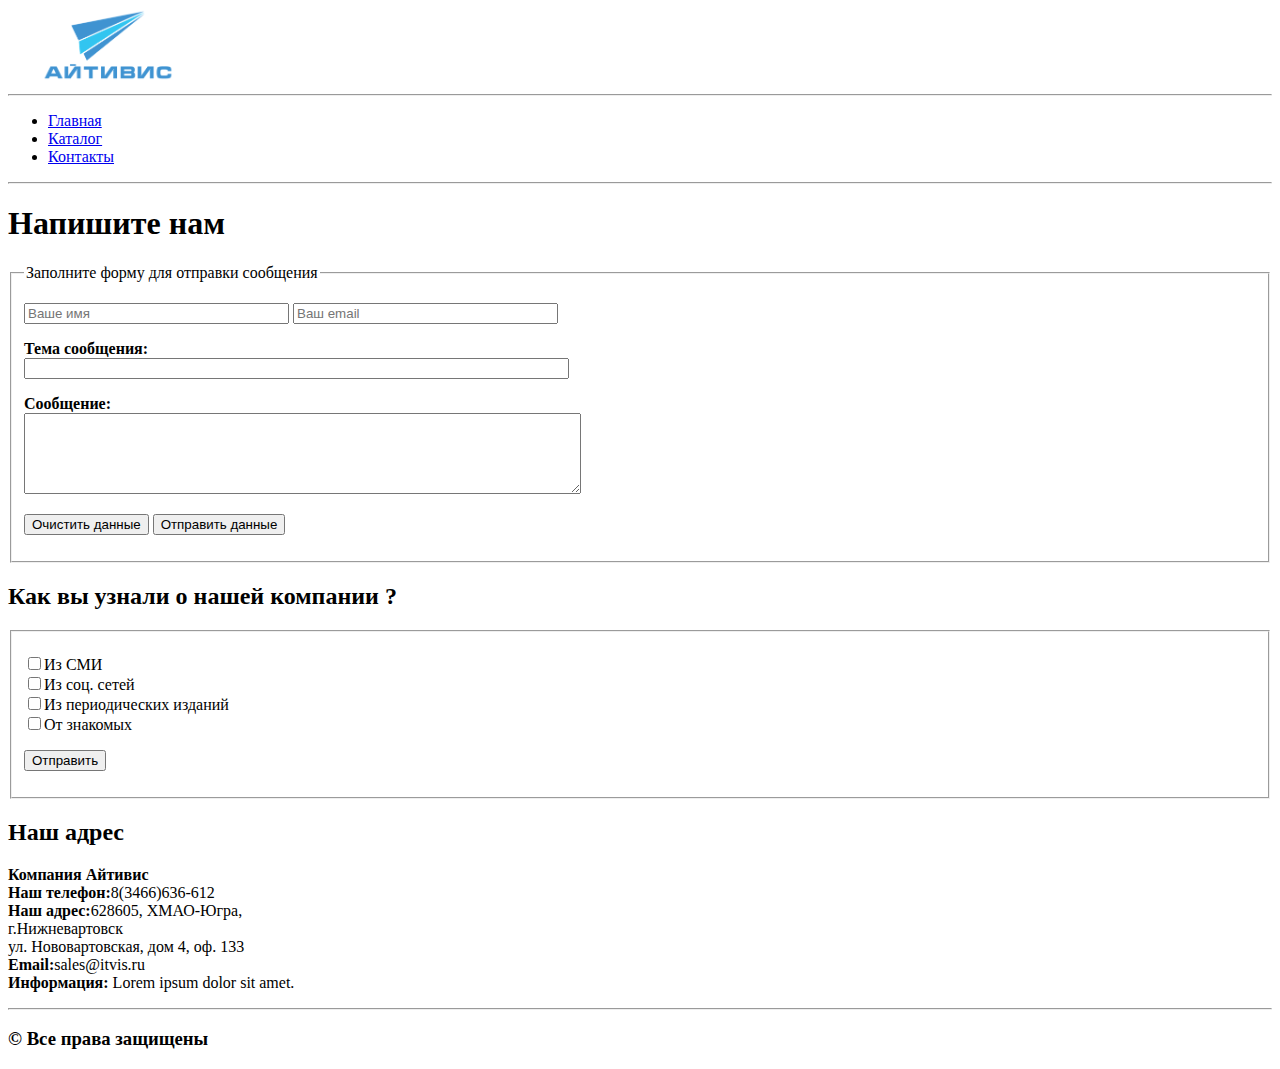
==== about/contacts.html @ bf06f88f "Изменение проекта в рамках второго занятия" ====
<!DOCTYPE html>
<html>
<head>
    <meta charset="utf-8">
    <title>Контакты</title>
</head>
<body>
   <img src="../images/logo.png"
       alt="Логотип компании Айтивис"
       title="Наш замечательный логотип"
       width="200">
    <hr>   
    <ul>
        <li><a href="../index.html">Главная</a></li>
        <li><a href="../services/catalog.html">Каталог</a></li>
        <li><a href="contacts.html">Контакты</a></li>
    </ul>
    <hr>
    <h1>Напишите нам</h1>
    <form action="">
        <fieldset>
            <legend>Заполните форму для отправки сообщения</legend>
            <p>
                <input type="text" size="30" placeholder="Ваше имя">
                <input type="email" size="30" placeholder="Ваш email">
            </p>
            <p>
                <b>Тема сообщения:</b><br>
                <input type="text" size="65">
            </p>
            <p>
                <b>Сообщение:</b><br>
                <textarea name="comment" cols="67" rows="5"></textarea>
            </p>
            <p>
                <input type="reset" value="Очистить данные">
                <input type="button" value="Отправить данные">
            </p>
        </fieldset>
    </form>
    <h2>Как вы узнали о нашей компании ?</h2>
    <form action="">
        <fieldset>
            <p>
                <input type="checkbox" name="option1" value="a1">Из СМИ<Br>
                <input type="checkbox" name="option2" value="a2">Из соц. сетей<Br>
                <input type="checkbox" name="option3" value="a3">Из периодических изданий<Br> 
                <input type="checkbox" name="option4" value="a4">От знакомых
            </p>
            <p>
                <input type="submit" value="Отправить">
            </p>
        </fieldset>
    </form>
    <h2>Наш адрес</h2>
    <p>
        <b>Компания Айтивис</b><br>
        <b>Наш телефон:</b>8(3466)636-612 <br>
        <b>Наш адрес:</b>628605, ХМАО-Югра, <br>
        г.Нижневартовск <br>
        ул. Нововартовская, дом 4, оф. 133 <br>
        <b>Email:</b>sales@itvis.ru <br>
        <b>Информация:</b> Lorem ipsum dolor sit amet.
    </p>
    <script type="text/javascript" charset="utf-8" async src="https://api-maps.yandex.ru/services/constructor/1.0/js/?sid=J0FP3RYhem2LzTE7y1qz2ZGeriMK-WW8&amp;width=100%25&amp;height=400&amp;lang=ru_RU&amp;sourceType=constructor&amp;scroll=true"></script>
    <hr>
    <h3>&copy; Все права защищены</h3>
</body>    
</html>
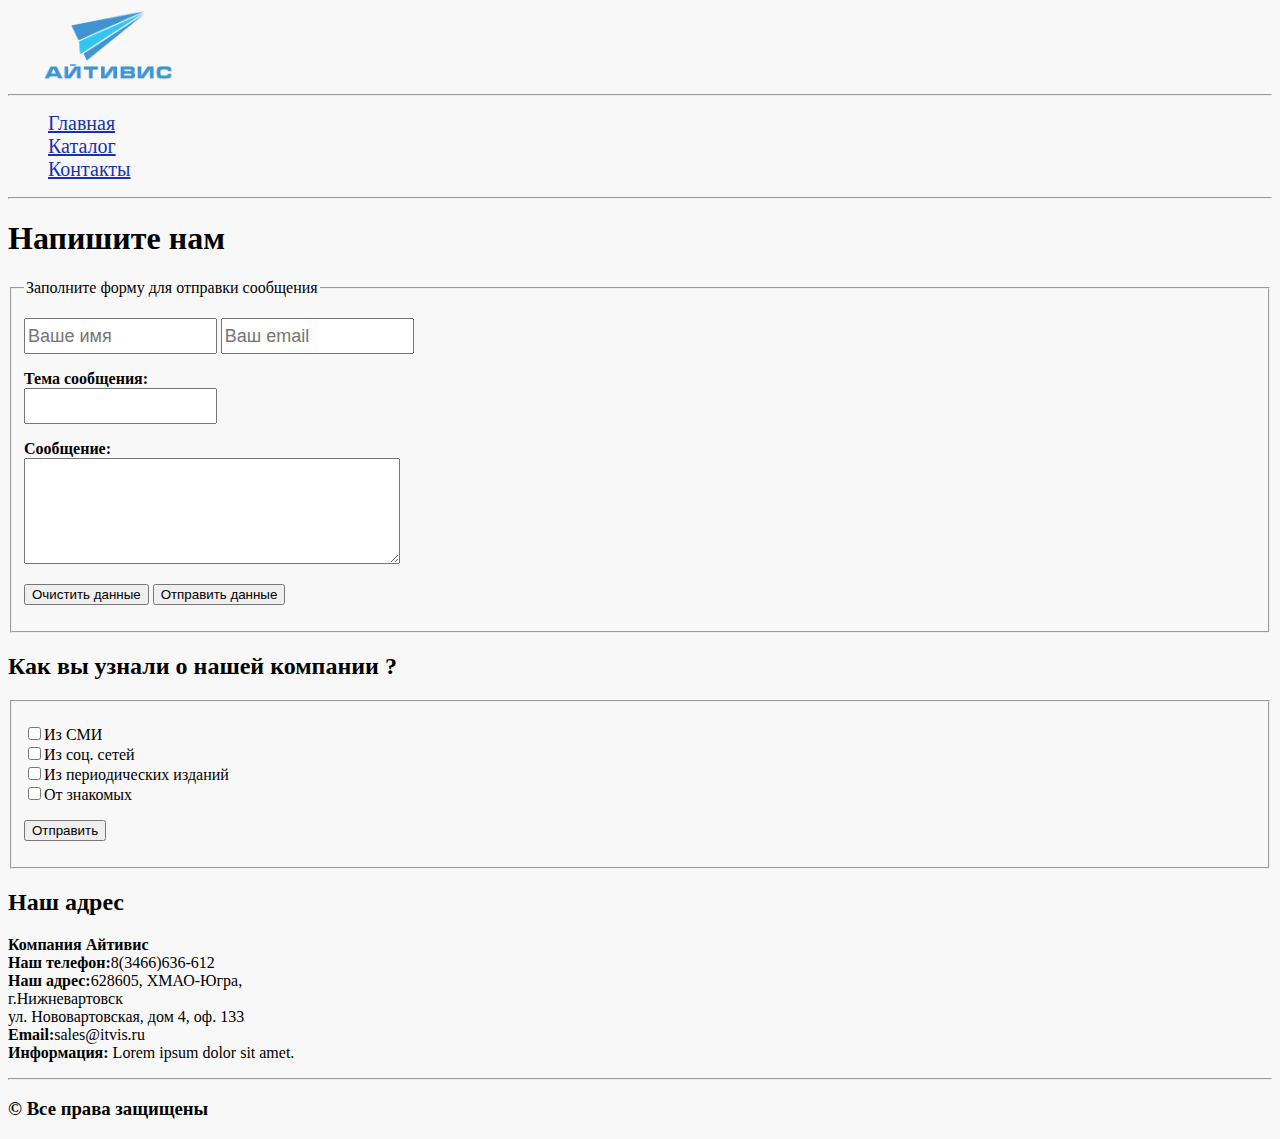
==== commit 90eaef45: "Изменение проекта в рамках второго занятия" ====
--- a/about/contacts.html
+++ b/about/contacts.html
@@ -3,6 +3,7 @@
 <head>
     <meta charset="utf-8">
     <title>Контакты</title>
+    <link rel="stylesheet" type="text/css" href="../css/style.css">
 </head>
 <body>
    <img src="../images/logo.png"
@@ -10,7 +11,7 @@
        title="Наш замечательный логотип"
        width="200">
     <hr>   
-    <ul>
+    <ul class="menu">
         <li><a href="../index.html">Главная</a></li>
         <li><a href="../services/catalog.html">Каталог</a></li>
         <li><a href="contacts.html">Контакты</a></li>
--- a/css/style.css
+++ b/css/style.css
@@ -0,0 +1,75 @@
+/*---------- Задаём фон сайта ------------*/	
+body {
+	background: #f8f8f8;
+}
+
+/*---------- Задаём стиль для меню сайта ------------*/
+.menu li{
+	font-style: bold;
+	font-size: 20px;
+	list-style-type: none;
+}
+.menu li a {
+	color: #1631ae;
+}
+
+/*---------- Задаём стиль для страниц товаров ------------*/
+.h1Service {
+	color: black;
+	font-size: 18px;
+	font-weight: 400;
+	background-color: #eaeaea;
+	text-align: center;
+}
+
+.h2Service {
+	color: black;
+	font-size: 18px;
+	font-weight: 400;
+}
+
+.descService {
+	color: #707070;
+	font-size: 14px;
+	font-style: italic;
+	line-height: 16px;
+}
+
+.desc2Service {
+	color: #484343;
+	font-size: 16px;
+	font-weight: 400;
+	line-height: 24px;
+	text-align: left;
+}
+
+.listDesc li{
+	font-style: italic;
+	font-size: 15px;
+	list-style-image: url(../images/services/menu_item.png)
+}
+
+.imgBorder {
+	border: 1px solid black;
+}
+/*---------- Задаём стиль для страницы контактов ------------*/
+input[type="text"] {
+	width: 15%;
+	height: 30px;
+	font-size: 18px;
+	color: #1b1bb3;
+}
+
+input[type="email"] {
+	width: 15%;
+	height: 30px;
+	font-size: 18px;
+	color: #1b1bb3;
+}
+
+textarea {
+	width: 30%;
+	height: 100px;
+	font-size: 16px;
+	color: darkblue;
+}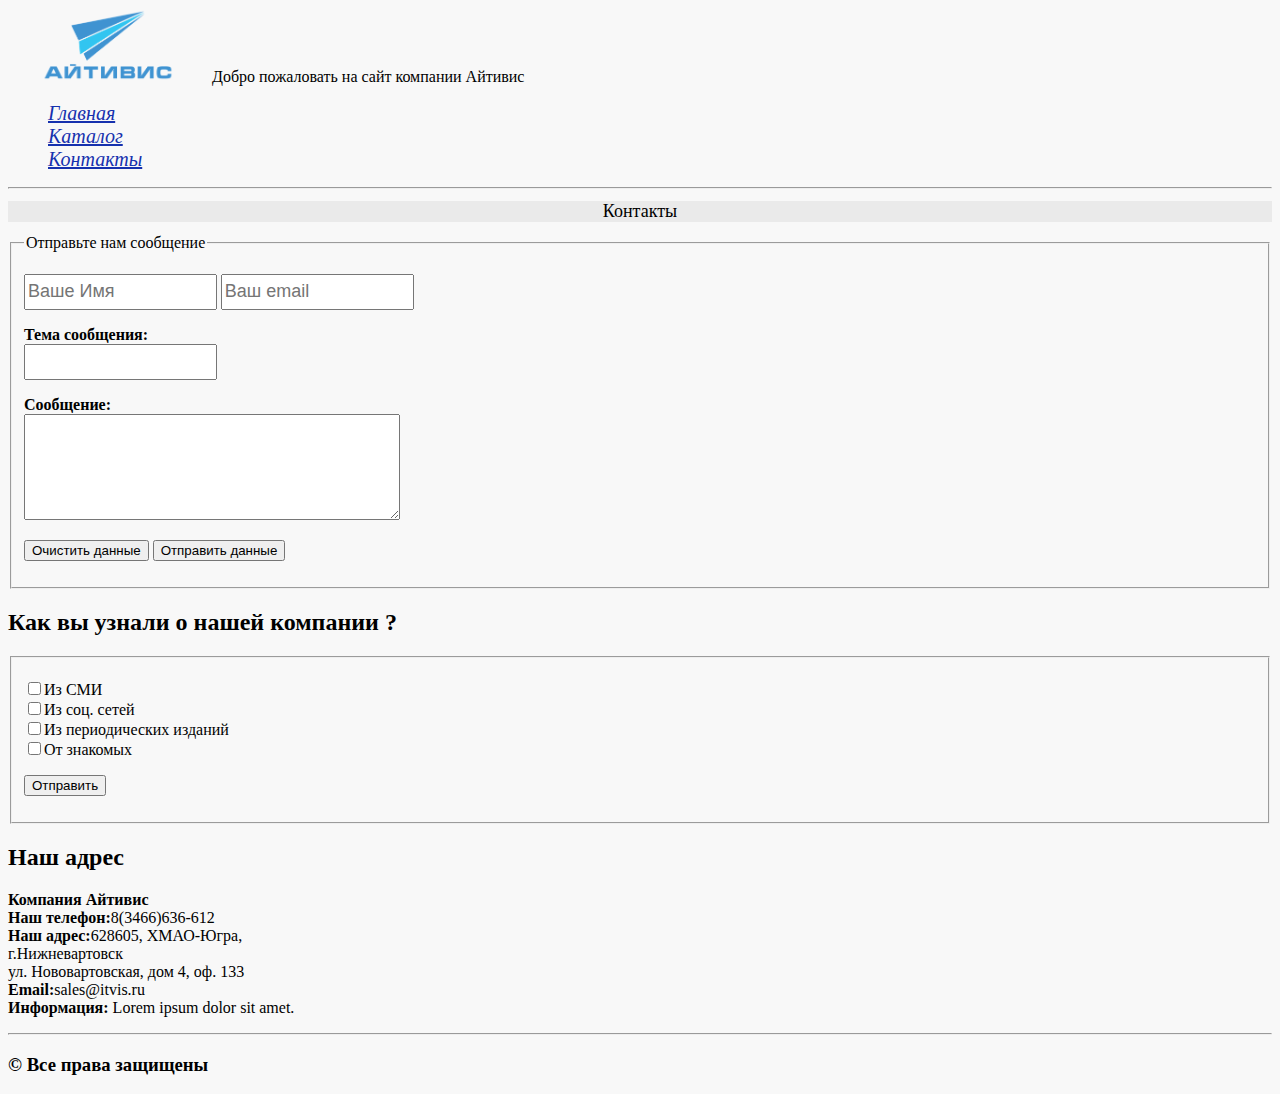
==== commit 13d5f516: "Изменение проекта в рамках четвёртого занятия" ====
--- a/about/contacts.html
+++ b/about/contacts.html
@@ -1,26 +1,28 @@
 <!DOCTYPE html>
-<html>
+<html lang="ru">
 <head>
-    <meta charset="utf-8">
+    <meta charset="UTF-8">
     <title>Контакты</title>
-    <link rel="stylesheet" type="text/css" href="../css/style.css">
+    <link rel="stylesheet" href="../css/style.css">
 </head>
 <body>
-   <img src="../images/logo.png"
-       alt="Логотип компании Айтивис"
-       title="Наш замечательный логотип"
-       width="200">
-    <hr>   
-    <ul class="menu">
-        <li><a href="../index.html">Главная</a></li>
-        <li><a href="../services/catalog.html">Каталог</a></li>
-        <li><a href="contacts.html">Контакты</a></li>
-    </ul>
-    <hr>
-    <h1>Напишите нам</h1>
-    <form action="">
+   <div class="header">
+       <img src="../images/logo.png"
+            alt="Логотип компании Айтивис"
+            title="Наш замечательный логотип"
+            width="200">
+       Добро пожаловать на сайт компании Айтивис
+       <ul class="menu">
+            <li><a href="../index.html">Главная</a></li>
+            <li><a href="../services/catalog.html">Каталог</a></li>
+            <li><a href="contacts.html">Контакты</a></li>
+       </ul>
+   </div>
+   <hr>
+   <h1 class="h1Service">Контакты</h1>
+   <form action="">
         <fieldset>
-            <legend>Заполните форму для отправки сообщения</legend>
+            <legend>Отправьте нам сообщение</legend>
             <p>
                 <input type="text" size="30" placeholder="Ваше имя">
                 <input type="email" size="30" placeholder="Ваш email">
@@ -38,9 +40,9 @@
                 <input type="button" value="Отправить данные">
             </p>
         </fieldset>
-    </form>
-    <h2>Как вы узнали о нашей компании ?</h2>
-    <form action="">
+   </form>
+   <h2>Как вы узнали о нашей компании ?</h2>
+   <form action="">
         <fieldset>
             <p>
                 <input type="checkbox" name="option1" value="a1">Из СМИ<Br>
@@ -52,9 +54,9 @@
                 <input type="submit" value="Отправить">
             </p>
         </fieldset>
-    </form>
-    <h2>Наш адрес</h2>
-    <p>
+   </form>
+   <h2>Наш адрес</h2>
+   <p>
         <b>Компания Айтивис</b><br>
         <b>Наш телефон:</b>8(3466)636-612 <br>
         <b>Наш адрес:</b>628605, ХМАО-Югра, <br>
@@ -62,9 +64,17 @@
         ул. Нововартовская, дом 4, оф. 133 <br>
         <b>Email:</b>sales@itvis.ru <br>
         <b>Информация:</b> Lorem ipsum dolor sit amet.
-    </p>
-    <script type="text/javascript" charset="utf-8" async src="https://api-maps.yandex.ru/services/constructor/1.0/js/?sid=J0FP3RYhem2LzTE7y1qz2ZGeriMK-WW8&amp;width=100%25&amp;height=400&amp;lang=ru_RU&amp;sourceType=constructor&amp;scroll=true"></script>
-    <hr>
-    <h3>&copy; Все права защищены</h3>
+   </p>
+   <script
+           type="text/javascript"
+           charset="utf-8"
+           async
+           src="https://api-maps.yandex.ru/services/constructor/1.0/js/?sid=J0FP3RYhem2LzTE7y1qz2ZGeriMK-WW8&amp;width=100%25&amp;height=400&amp;lang=ru_RU&amp;sourceType=constructor&amp;scroll=true">
+
+   </script>
+   <hr>
+   <div class="footer">
+       <h3>&copy; Все права защищены</h3>
+   </div>
 </body>    
 </html>--- a/css/style.css
+++ b/css/style.css
@@ -5,12 +5,15 @@
 
 /*---------- Задаём стиль для меню сайта ------------*/
 .menu li{
-	font-style: bold;
+	font-style: italic;
 	font-size: 20px;
 	list-style-type: none;
 }
 .menu li a {
 	color: #1631ae;
+}
+.menu li a:hover {
+    color: #61b4cf;
 }
 
 /*---------- Задаём стиль для страниц товаров ------------*/
@@ -52,12 +55,20 @@
 .imgBorder {
 	border: 1px solid black;
 }
+
+.imgBorder:hover {
+    /*Можно сделать цвет фона для рамки*/
+    /*border: 1px solid #f8f8f8;*/
+    /*Можно сделать прозрачную рамку, если фон неоднородный*/
+    border-color: transparent;
+}
 /*---------- Задаём стиль для страницы контактов ------------*/
 input[type="text"] {
 	width: 15%;
 	height: 30px;
 	font-size: 18px;
 	color: #1b1bb3;
+    text-transform: capitalize;
 }
 
 input[type="email"] {
@@ -67,9 +78,35 @@
 	color: #1b1bb3;
 }
 
+input:focus[type="email"] {
+    width: 15%;
+    height: 30px;
+    font-size: 18px;
+    color: #000;
+    background: #61b4cf;
+}
+
 textarea {
 	width: 30%;
 	height: 100px;
 	font-size: 16px;
 	color: darkblue;
+    text-transform: capitalize;
+}
+/*---------- Задаём стиль для таблиц ------------*/
+table {
+    border: 2px solid #000;
+    border-collapse: collapse;
+    width: 30%;
+    height: 200px;
+}
+
+td {
+    border: 2px solid #000;
+    text-align: center;
+    background: #61b4cf;
+}
+
+.firstLine {
+    height: 100px;
 }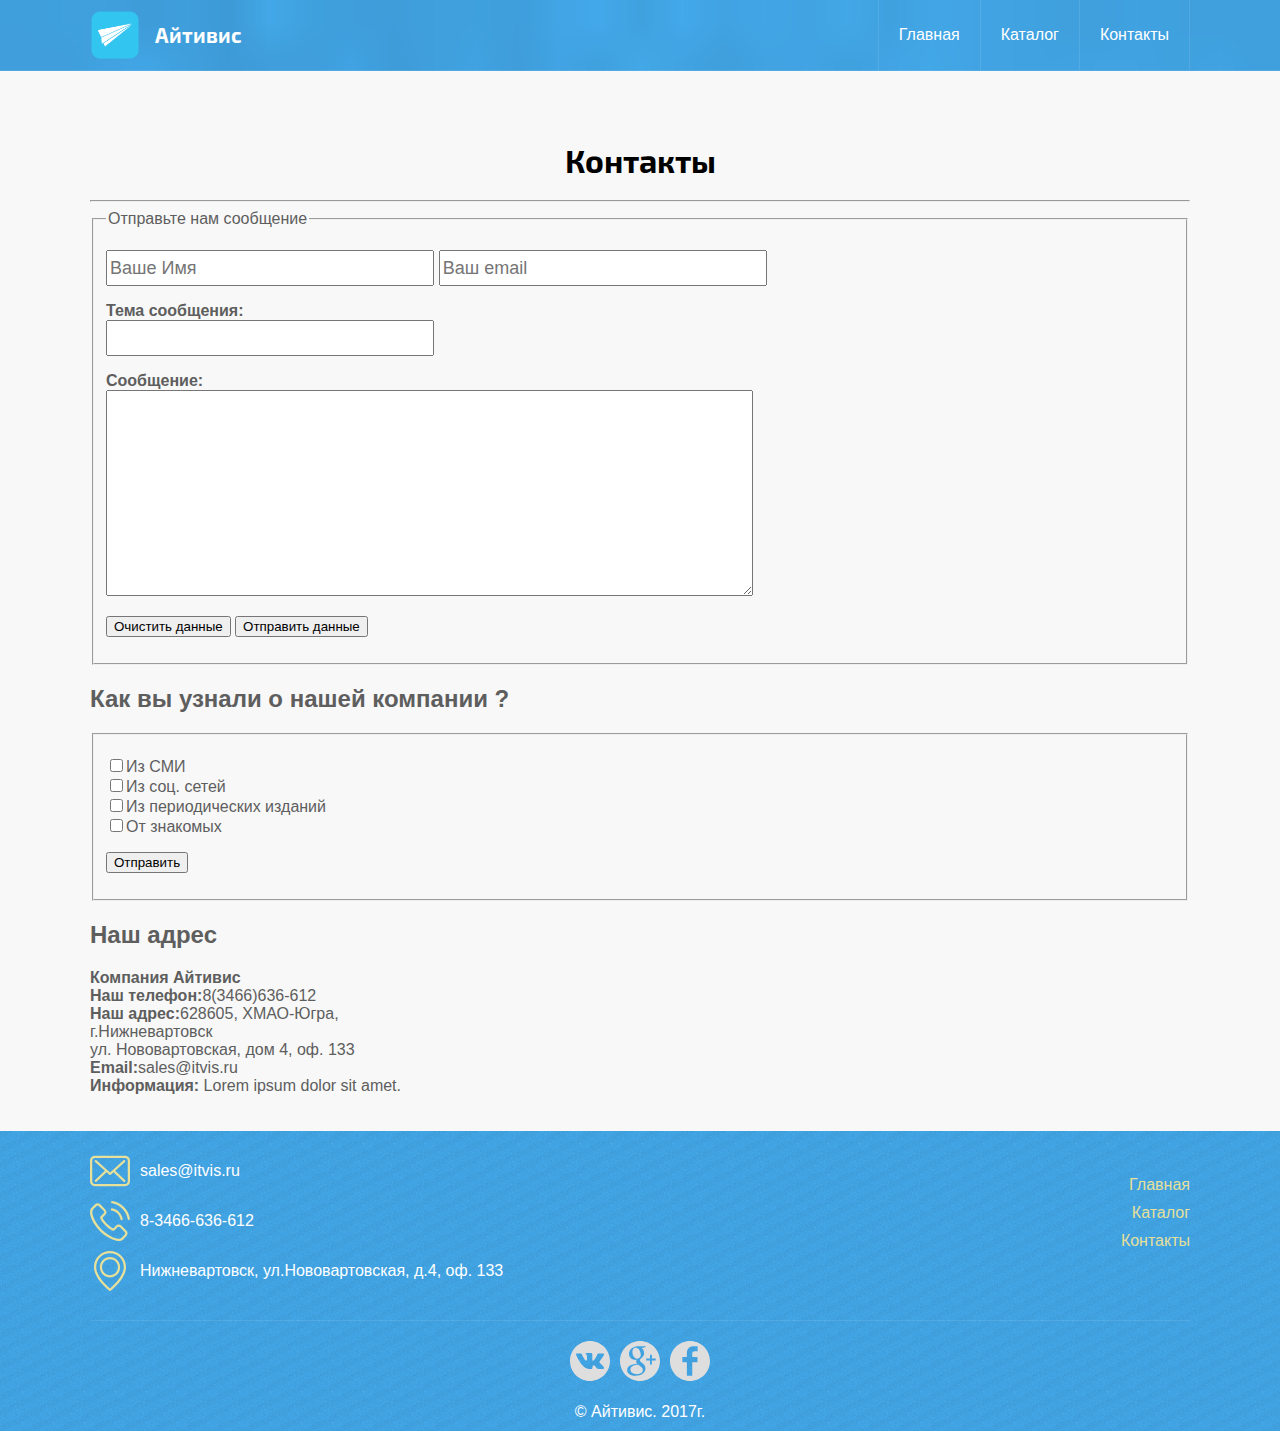
==== commit 06f28f72: "Изменение проекта в рамках четвёртого задания" ====
--- a/about/contacts.html
+++ b/about/contacts.html
@@ -6,75 +6,103 @@
     <link rel="stylesheet" href="../css/style.css">
 </head>
 <body>
-   <div class="header">
-       <img src="../images/logo.png"
-            alt="Логотип компании Айтивис"
-            title="Наш замечательный логотип"
-            width="200">
-       Добро пожаловать на сайт компании Айтивис
-       <ul class="menu">
-            <li><a href="../index.html">Главная</a></li>
-            <li><a href="../services/catalog.html">Каталог</a></li>
-            <li><a href="contacts.html">Контакты</a></li>
-       </ul>
-   </div>
-   <hr>
-   <h1 class="h1Service">Контакты</h1>
-   <form action="">
-        <fieldset>
-            <legend>Отправьте нам сообщение</legend>
-            <p>
-                <input type="text" size="30" placeholder="Ваше имя">
-                <input type="email" size="30" placeholder="Ваш email">
-            </p>
-            <p>
-                <b>Тема сообщения:</b><br>
-                <input type="text" size="65">
-            </p>
-            <p>
-                <b>Сообщение:</b><br>
-                <textarea name="comment" cols="67" rows="5"></textarea>
-            </p>
-            <p>
-                <input type="reset" value="Очистить данные">
-                <input type="button" value="Отправить данные">
-            </p>
-        </fieldset>
-   </form>
-   <h2>Как вы узнали о нашей компании ?</h2>
-   <form action="">
-        <fieldset>
-            <p>
-                <input type="checkbox" name="option1" value="a1">Из СМИ<Br>
-                <input type="checkbox" name="option2" value="a2">Из соц. сетей<Br>
-                <input type="checkbox" name="option3" value="a3">Из периодических изданий<Br> 
-                <input type="checkbox" name="option4" value="a4">От знакомых
-            </p>
-            <p>
-                <input type="submit" value="Отправить">
-            </p>
-        </fieldset>
-   </form>
-   <h2>Наш адрес</h2>
-   <p>
-        <b>Компания Айтивис</b><br>
-        <b>Наш телефон:</b>8(3466)636-612 <br>
-        <b>Наш адрес:</b>628605, ХМАО-Югра, <br>
-        г.Нижневартовск <br>
-        ул. Нововартовская, дом 4, оф. 133 <br>
-        <b>Email:</b>sales@itvis.ru <br>
-        <b>Информация:</b> Lorem ipsum dolor sit amet.
-   </p>
-   <script
-           type="text/javascript"
-           charset="utf-8"
-           async
-           src="https://api-maps.yandex.ru/services/constructor/1.0/js/?sid=J0FP3RYhem2LzTE7y1qz2ZGeriMK-WW8&amp;width=100%25&amp;height=400&amp;lang=ru_RU&amp;sourceType=constructor&amp;scroll=true">
+    <header>
+        <div class="headerInside">
+            <div class="logo"></div>
+            <div class="companyName">Айтивис</div>
+            <div class="navWrap">
+                <a href="../index.html">Главная</a>
+                <a href="../services/catalog.html">Каталог</a>
+                <a href="contacts.html">Контакты</a>
+            </div>
+        </div>
+    </header>
+    <div class="container">
+        <h1 class="h1Service">Контакты</h1>
+        <hr>
+        <form action="">
+            <fieldset>
+                <legend>Отправьте нам сообщение</legend>
+                <p>
+                    <input type="text" size="30" placeholder="Ваше имя">
+                    <input type="email" size="30" placeholder="Ваш email">
+                </p>
+                <p>
+                    <b>Тема сообщения:</b><br>
+                    <input type="text" size="65">
+                </p>
+                <p>
+                    <b>Сообщение:</b><br>
+                    <textarea name="comment" cols="67" rows="5"></textarea>
+                </p>
+                <p>
+                    <input type="reset" value="Очистить данные">
+                    <input type="button" value="Отправить данные">
+                </p>
+            </fieldset>
+        </form>
+        <h2>Как вы узнали о нашей компании ?</h2>
+        <form action="">
+            <fieldset>
+                <p>
+                    <input type="checkbox" name="option1" value="a1">Из СМИ<Br>
+                    <input type="checkbox" name="option2" value="a2">Из соц. сетей<Br>
+                    <input type="checkbox" name="option3" value="a3">Из периодических изданий<Br>
+                    <input type="checkbox" name="option4" value="a4">От знакомых
+                </p>
+                <p>
+                    <input type="submit" value="Отправить">
+                </p>
+            </fieldset>
+        </form>
+        <h2>Наш адрес</h2>
+        <p>
+            <b>Компания Айтивис</b><br>
+            <b>Наш телефон:</b>8(3466)636-612 <br>
+            <b>Наш адрес:</b>628605, ХМАО-Югра, <br>
+            г.Нижневартовск <br>
+            ул. Нововартовская, дом 4, оф. 133 <br>
+            <b>Email:</b>sales@itvis.ru <br>
+            <b>Информация:</b> Lorem ipsum dolor sit amet.
+        </p>
+        <script
+                type="text/javascript"
+                charset="utf-8"
+                async
+                src="https://api-maps.yandex.ru/services/constructor/1.0/js/?sid=J0FP3RYhem2LzTE7y1qz2ZGeriMK-WW8&amp;width=100%25&amp;height=374&amp;lang=ru_RU&amp;sourceType=constructor&amp;scroll=true">
 
-   </script>
-   <hr>
-   <div class="footer">
-       <h3>&copy; Все права защищены</h3>
-   </div>
+        </script>
+    </div>
+
+
+    <footer>
+        <div class="footerInside">
+            <div class="contacts">
+                <div class="contactWrap">
+                    <img src="../images/envelope.svg" class="contactIcon">
+                    sales@itvis.ru
+                </div>
+                <div class="contactWrap">
+                    <img src="../images/phone-call.svg" class="contactIcon">
+                    8-3466-636-612
+                </div>
+                <div class="contactWrap">
+                    <img src="../images/placeholder.svg" class="contactIcon">
+                    Нижневартовск, ул.Нововартовская, д.4, оф. 133
+                </div>
+            </div>
+            <div class="footerNav">
+                <a href="../index.html">Главная</a>
+                <a href="../services/catalog.html">Каталог</a>
+                <a href="contacts.html">Контакты</a>
+            </div>
+            <div class="social">
+                <img class="socialItem" src="../images/vk-social-logotype.svg">
+                <img class="socialItem" src="../images/google-plus-social-logotype.svg">
+                <img class="socialItem" src="../images/facebook-logo.svg">
+            </div>
+            <div class="copyrights">&copy; Айтивис. 2017г.</div>
+        </div>
+    </footer>
 </body>    
 </html>--- a/css/style.css
+++ b/css/style.css
@@ -1,70 +1,272 @@
-/*---------- Задаём фон сайта ------------*/	
+/*---------- Подключаем шрифты -----------*/
+@font-face {
+	font-family: Huntsman;
+	src: url('../fonts/Huntsman.otf');
+}
+@font-face {
+	font-family: Exo;
+	src: url('../fonts/Exo.otf');
+}
+@font-face {
+	font-family: "OpenSans";
+	src: url('../fonts/OpenSans.otf');
+}
+/*---------- Задаём фон сайта ------------*/
 body {
 	background: #f8f8f8;
 }
-
-/*---------- Задаём стиль для меню сайта ------------*/
-.menu li{
-	font-style: italic;
-	font-size: 20px;
-	list-style-type: none;
-}
-.menu li a {
-	color: #1631ae;
-}
-.menu li a:hover {
-    color: #61b4cf;
-}
-
-/*---------- Задаём стиль для страниц товаров ------------*/
+/*---------- Задаём стиль для основного содержимого странирцы*/
+body, html {
+	padding: 0;
+	margin: 0;
+	color: #5e5e5e;
+	font-family: "Open Sans", sans-serif;
+}
+header {
+	position: relative;
+	width: 100%;
+	height: 50px;
+	padding: 10px 0;
+	border-bottom: 1px solid rgba(255, 255, 255, 0.1);
+	/*background: url('../images/promo.jpg') no-repeat;*/
+	/*background-color: #61b4cf;*/
+	background: url('../images/footerback2.png');
+	background-size: 100%;
+}
+.headerInside {
+	width: 1100px;
+	margin: 0 auto;
+}
+.logo {
+	width: 50px;
+	height: 50px;
+	float: left;
+	background: url('../images/logo3.png') no-repeat;
+	background-size: contain;
+}
+.companyName {
+	text-align: right;
+	font-family: Exo, sans-serif;
+	float: left;
+	margin-left: 15px;
+	font-size: 1.3em;
+	line-height: 50px;
+	color: #fff;
+}
+.navWrap {
+	height: 50px;
+	float: right;
+	display: flex;
+	align-items: center;
+	flex-direction: row;
+}
+.navWrap a {
+	display: block;
+	font-family: "Open Sans", sans-serif;
+	color: #fff;
+	text-decoration: none;
+	border-left: 1px solid rgba(255, 255, 255, 0.1);
+	border-right: 1px solid rgba(255, 255, 255, 0.1);
+	padding: 0 20px;
+	height: 70px;
+	line-height: 70px;
+}
+.navWrap a:hover {
+	background: #0d58a6;
+}
+/*Чтобы не задваивалась граница кнопок меню*/
+.navWrap a:last-child {
+	border-left: none;
+}
+.navWrap a:nth-child(2) {
+	border-left: none;
+}
+/*-----------------------------------------*/
+.container {
+	min-height: 600px;
+	width: 1100px;
+	margin: 0 auto;
+	padding: 20px 0;
+}
+.mainTextWrap {
+	width: 100%;
+	float: left;
+}
+.mainText {
+	width: 1100px;
+	margin: 40px auto;
+	text-align: justify;
+}
+footer {
+	float: left;
+	width: 100%;
+	height: 300px;
+	background: url('../images/footerback2.png');
+	color: #fff;
+}
+.footerInside {
+	position: relative;
+	width: 1100px;
+	margin: 0 auto;
+	height: 100%;
+}
+.copyrights {
+	position: absolute;
+	bottom: 10px;
+	width: 100%;
+	text-align: center;
+}
+.social {
+	padding-top: 20px;
+	width: 100%;
+	height: 40px;
+	position: absolute;
+	bottom: 50px;
+	display: flex;
+	flex-direction: row;
+	justify-content: center;
+	border-top: 1px solid rgba(255, 255, 255, 0.1);
+}
+.socialItem {
+	width: 40px;
+	height: 40px;
+	margin: 0 5px;
+}
+.contacts {
+	position: absolute;
+	left: o;
+	top: 20px;
+	width: 500px;
+}
+.contactWrap {
+	float: left;
+	width: 100%;
+	margin-bottom: 10px;
+	line-height: 40px;
+}
+.contactIcon {
+	width: 40px;
+	height: 40px;
+	float: left;
+	margin-right: 10px;
+}
+.footerNav {
+	position: absolute;
+	right: 0;
+	top: 45px;
+	width: 200px;
+}
+.footerNav a {
+	display: block;
+	text-align: right;
+	color: #e6e09a;
+	margin-bottom: 10px;
+	text-decoration: none;
+}
+.footerNav a:hover {
+	color: #fff;
+}
 .h1Service {
-	color: black;
-	font-size: 18px;
-	font-weight: 400;
-	background-color: #eaeaea;
-	text-align: center;
-}
-
-.h2Service {
-	color: black;
-	font-size: 18px;
-	font-weight: 400;
-}
-
-.descService {
-	color: #707070;
-	font-size: 14px;
-	font-style: italic;
-	line-height: 16px;
-}
-
-.desc2Service {
-	color: #484343;
-	font-size: 16px;
-	font-weight: 400;
-	line-height: 24px;
-	text-align: left;
-}
-
-.listDesc li{
-	font-style: italic;
-	font-size: 15px;
-	list-style-image: url(../images/services/menu_item.png)
-}
-
-.imgBorder {
-	border: 1px solid black;
-}
-
-.imgBorder:hover {
-    /*Можно сделать цвет фона для рамки*/
-    /*border: 1px solid #f8f8f8;*/
-    /*Можно сделать прозрачную рамку, если фон неоднородный*/
-    border-color: transparent;
-}
+	float: left;
+	width: 100%;
+	text-align: center;
+	margin-top: 50px;
+	color: #000;
+	font-family: Exo, sans-serif;
+	font-size: 2em;
+	word-spacing: 8px;
+}
+/*-----------------------------------------------------------------*/
+/*---------------------------- Стиль для каталога товаров-----------------------------*/
+.catalogBox {
+	width: 1100px;
+	margin: 0 auto;
+}
+/*.shopImg {
+	width: 308px;
+	height: 231px;
+}*/
+.shopUnit {
+	float: left;
+	width: 28%;
+	padding: 5px;
+	border: 1px solid rgba(225, 225, 225, 0.7);
+	margin-right: 6.365%;
+	margin-bottom: 20px;
+}
+.shopUnit:nth-child(3n) {
+	margin-right: 0;
+}
+.shopUnitName {
+	width: 100%;
+	text-align: center;
+	margin-top: 10px;
+	font-family: Exo, sans-serif;
+	font-size: 1.2em;
+}
+.shopUnit img {
+	width: 100%;
+	height: 100%;
+}
+.shopUnitShortDesc {
+	text-align: justify;
+	margin-top: 10px;
+}
+.shopUnitPrice {
+	text-align: right;
+	padding-right: 20px;
+	margin-top: 10px;
+	color: #000;
+	font-weight: bold;
+}
+.shopUnitMore {
+	border: none;
+	padding: 5px 15px;
+	/*background-color: #696969;*/
+	background: url('../images/footerback2.png');
+	display: block;
+	margin-top: 20px;
+	text-align: center;
+	color: #e6e09a;
+	text-decoration: none;
+}
+.shopUnitMore:hover {
+	color: #fff;
+	/*background-color: #0d58a6;*/
+}
+.shopUnitMore:active {
+	color: red;
+	background: url('../images/footerback.png');
+}
+/*-----------------------------------------------------------------*/
+/*------------------------------- Стиль для страницы с открытым товаром ------------------------------------*/
+.openedProduct-img {
+	float: left;
+	width: 30%;
+	margin-right: 3%;
+}
+.openedProduct-img img {
+	width: 100%;
+	padding: 5px;
+	border: 1px solid rgba(225, 225, 225, 0.7);
+}
+.openedProduct-content {
+	float: left;
+	width: 67%;
+}
+.openedProduct-desc {
+	margin-top: 20px;
+}
+
+.openedProduct-price {
+	margin-top: 10px;
+	color: #1b1bb3;
+	font-weight: bold;
+}
+/*-----------------------------------------------------------------*/
 /*---------- Задаём стиль для страницы контактов ------------*/
 input[type="text"] {
-	width: 15%;
+	width: 30%;
 	height: 30px;
 	font-size: 18px;
 	color: #1b1bb3;
@@ -72,14 +274,14 @@
 }
 
 input[type="email"] {
-	width: 15%;
+	width: 30%;
 	height: 30px;
 	font-size: 18px;
 	color: #1b1bb3;
 }
 
 input:focus[type="email"] {
-    width: 15%;
+    width: 30%;
     height: 30px;
     font-size: 18px;
     color: #000;
@@ -87,26 +289,9 @@
 }
 
 textarea {
-	width: 30%;
-	height: 100px;
+	width: 60%;
+	height: 200px;
 	font-size: 16px;
 	color: darkblue;
     text-transform: capitalize;
 }
-/*---------- Задаём стиль для таблиц ------------*/
-table {
-    border: 2px solid #000;
-    border-collapse: collapse;
-    width: 30%;
-    height: 200px;
-}
-
-td {
-    border: 2px solid #000;
-    text-align: center;
-    background: #61b4cf;
-}
-
-.firstLine {
-    height: 100px;
-}